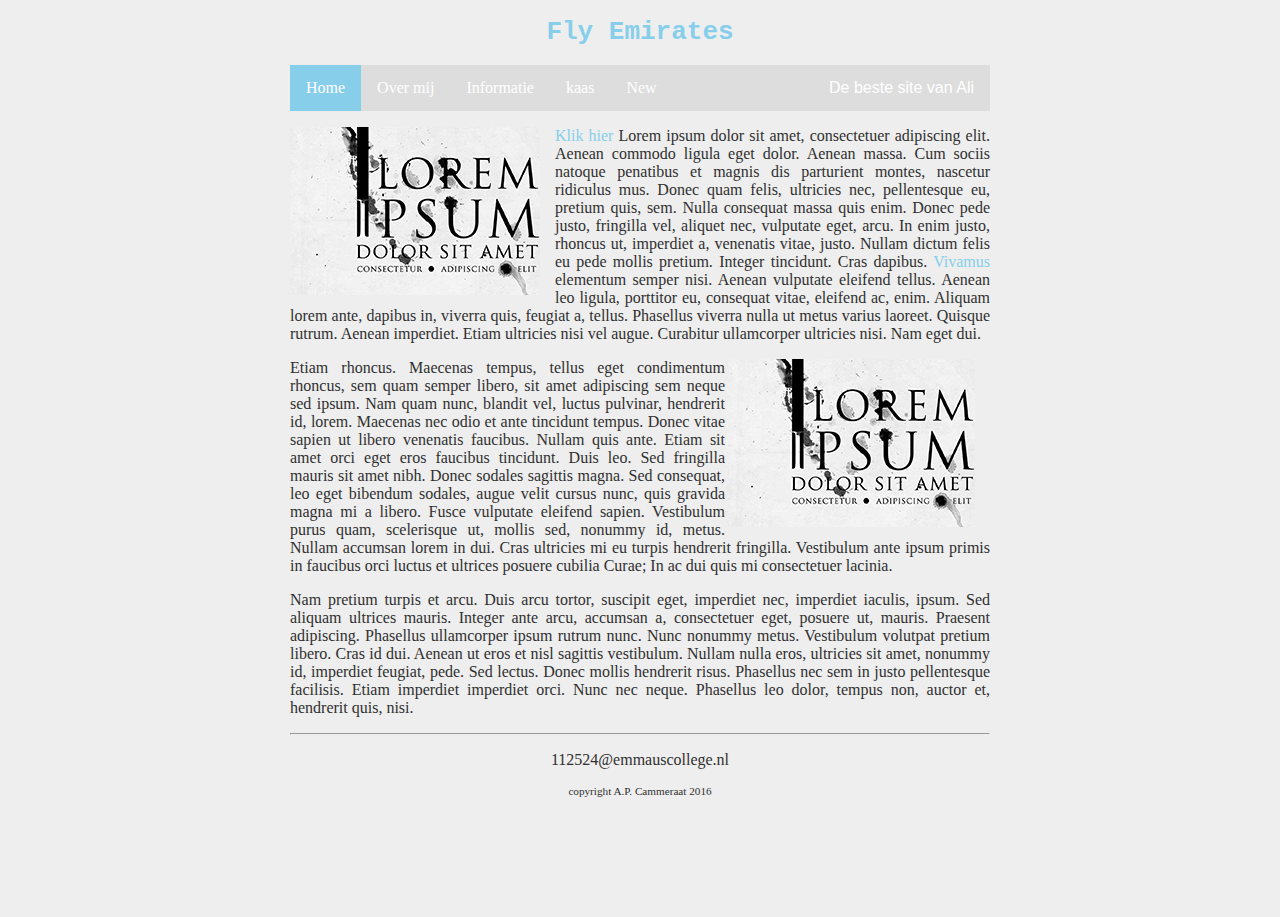
==== index.html @ 8fc821f1 "einde les donderdag 26-11-2020" ====
<!DOCTYPE html>

<html>

    <head>
        <link rel="stylesheet" href="style.css">
        <title>Fly Emirates</title>
    </head>
    
    <body>
        <main>
            <header>
                <h1 id="hoofdtitel" class="belangrijk">Fly Emirates</h1>
            </header>
           
            <nav>
                <ul>
                    <li><a class="active" href="index.html">Home</a></li>
                    <li><a href="overmij.html">Over mij</a></li>
                    <li><a href="info.html">Informatie</a></li>
                    <li><a href="kaas.html">kaas</a></li>
                    <li id="balk-logo">De beste site van Ali</li>
                    <li><a href="New.html">New</a></li>
                  
                </ul>
            </nav>
            
            <article>
                <p><img class="zweefLinks" src="afbeeldingen/loremipsum.jpg">
                <a href="http://nu.nl">Klik hier</a> Lorem ipsum dolor sit amet, consectetuer adipiscing elit. Aenean commodo ligula eget dolor. Aenean massa. Cum sociis natoque penatibus et magnis dis parturient montes, nascetur ridiculus mus. Donec quam felis, ultricies nec, pellentesque eu, pretium quis, sem. Nulla consequat massa quis enim. Donec pede justo, fringilla vel, aliquet nec, vulputate eget, arcu. In enim justo, rhoncus ut, imperdiet a, venenatis vitae, justo. Nullam dictum felis eu pede mollis pretium. Integer tincidunt. Cras dapibus. <a href="http://www.encyclo.nl/begrip/dum%20vivimus%20vivamus">Vivamus</a> elementum semper nisi. Aenean vulputate eleifend tellus. Aenean leo ligula, porttitor eu, consequat vitae, eleifend ac, enim. Aliquam lorem ante, dapibus in, viverra quis, feugiat a, tellus. Phasellus viverra nulla ut metus varius laoreet. Quisque rutrum. Aenean imperdiet. Etiam ultricies nisi vel augue. Curabitur ullamcorper ultricies nisi. Nam eget dui.</p>
                <p><img class="zweefRechts"src="afbeeldingen/loremipsum.jpg">Etiam rhoncus. Maecenas tempus, tellus eget condimentum rhoncus, sem quam semper libero, sit amet adipiscing sem neque sed ipsum. Nam quam nunc, blandit vel, luctus pulvinar, hendrerit id, lorem. Maecenas nec odio et ante tincidunt tempus. Donec vitae sapien ut libero venenatis faucibus. Nullam quis ante. Etiam sit amet orci eget eros faucibus tincidunt. Duis leo. Sed fringilla mauris sit amet nibh. Donec sodales sagittis magna. Sed consequat, leo eget bibendum sodales, augue velit cursus nunc, quis gravida magna mi a libero. Fusce vulputate eleifend sapien. Vestibulum purus quam, scelerisque ut, mollis sed, nonummy id, metus. Nullam accumsan lorem in dui. Cras ultricies mi eu turpis hendrerit fringilla. Vestibulum ante ipsum primis in faucibus orci luctus et ultrices posuere cubilia Curae; In ac dui quis mi consectetuer lacinia.</p>
                <p>Nam pretium turpis et arcu. Duis arcu tortor, suscipit eget, imperdiet nec, imperdiet iaculis, ipsum. Sed aliquam ultrices mauris. Integer ante arcu, accumsan a, consectetuer eget, posuere ut, mauris. Praesent adipiscing. Phasellus ullamcorper ipsum rutrum nunc. Nunc nonummy metus. Vestibulum volutpat pretium libero. Cras id dui. Aenean ut eros et nisl sagittis vestibulum. Nullam nulla eros, ultricies sit amet, nonummy id, imperdiet feugiat, pede. Sed lectus. Donec mollis hendrerit risus. Phasellus nec sem in justo pellentesque facilisis. Etiam imperdiet imperdiet orci. Nunc nec neque. Phasellus leo dolor, tempus non, auctor et, hendrerit quis, nisi.</p>
            </article>
        
            <footer>
                <hr/>
                <p>112524@emmauscollege.nl</p>
                <p class="smalltext">copyright A.P. Cammeraat 2016</p>
            </footer>
        
        </main>
    
    </body>

</html>
---- style.css ----
/* Basislayout */
#hoofdtitel {
font-family: monospace;



}


html, body {
    height: 100%;
    padding: 0;
    background-color: #EEEEEE;  
    
    color: #303030;
    font: arial;
}


main {
    margin: 0 auto;
    width: 700px;
    position: relative;
}


article {
    text-align: justify;
}


header {
    color: skyblue;
    text-align: center;
}


footer {
    text-align: center;
    padding-bottom: 10px;
}


/* specifieke stijlen */

img.zweefLinks {
    float: left;
    margin-right: 15px;

}

img.zweefRechts {
    float: right;
    margin-right: 15px;

}
.smalltext {
    font-size: 0.7em;
}

a {
    color: skyblue;
    text-decoration: none;
}

a:hover {
    text-decoration: underline;
}


/* navigatiebalk */
nav ul {
    list-style-type: none;
    margin-top: 60pxpx;
    padding: 0;
    background-color: #dddddd;
    overflow: hidden;

}

nav ul li {
    float: left;
}

nav li a {
    display: block;
    color: white;
    text-align: center;
    padding: 14px 16px;
    text-decoration: none;
}

nav li a:hover {
    background-color: #aaaaaa;
}

nav li a.active {
    background-color: skyblue;
}

#balk-logo {
    float: right;
    padding: 14px 16px;
    font-family: Arial, Helvetica, sans-serif;
    color: white;
    
}
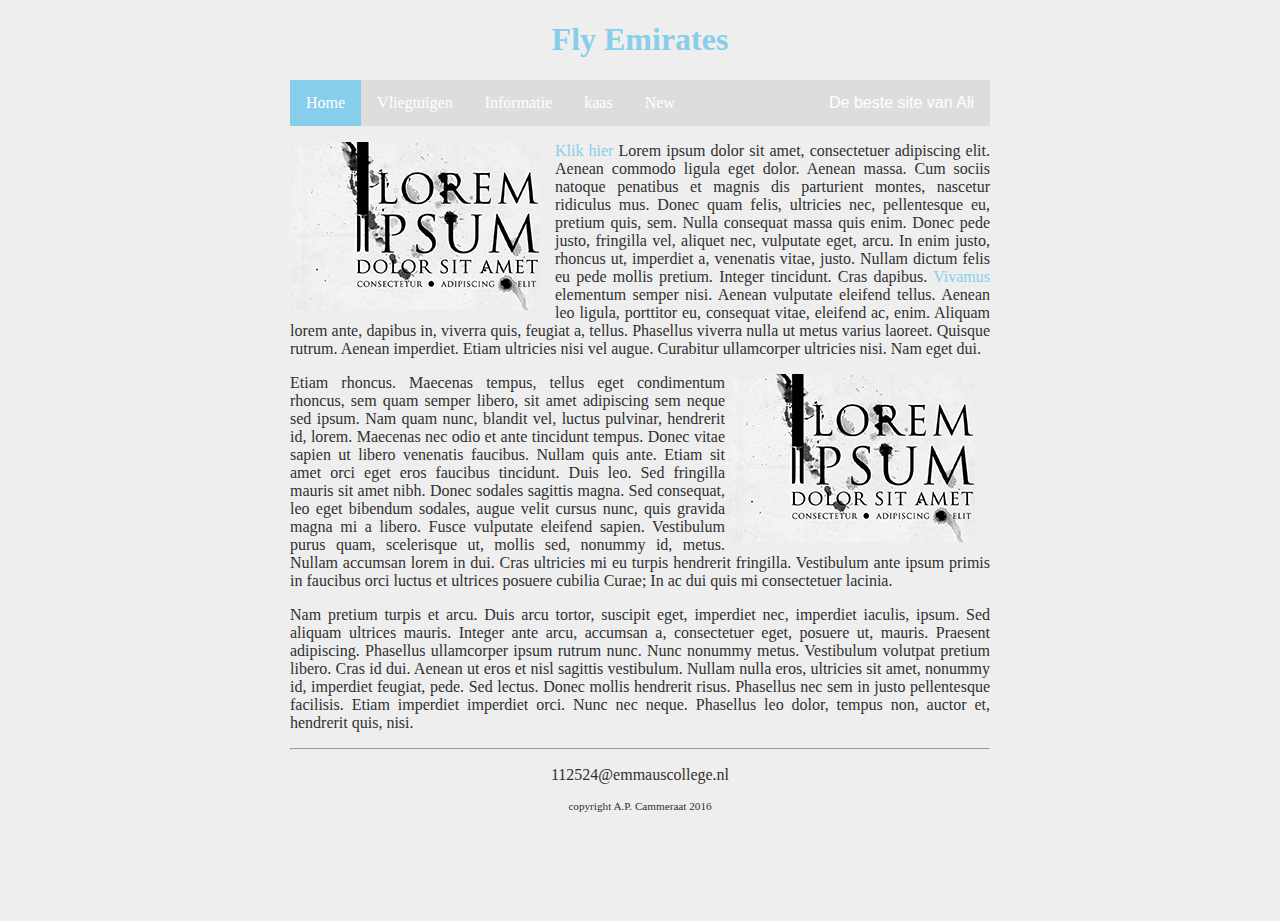
==== commit f0648e93: "laatste versie" ====
--- a/index.html
+++ b/index.html
@@ -16,7 +16,7 @@
             <nav>
                 <ul>
                     <li><a class="active" href="index.html">Home</a></li>
-                    <li><a href="overmij.html">Over mij</a></li>
+                    <li><a href="Vliegtuigen.html">Vliegtuigen</a></li>
                     <li><a href="info.html">Informatie</a></li>
                     <li><a href="kaas.html">kaas</a></li>
                     <li id="balk-logo">De beste site van Ali</li>
--- a/style.css
+++ b/style.css
@@ -1,8 +1,6 @@
 /* Basislayout */
 #hoofdtitel {
-font-family: monospace;
-
-
+font-family: Pacifico;
 
 }
 
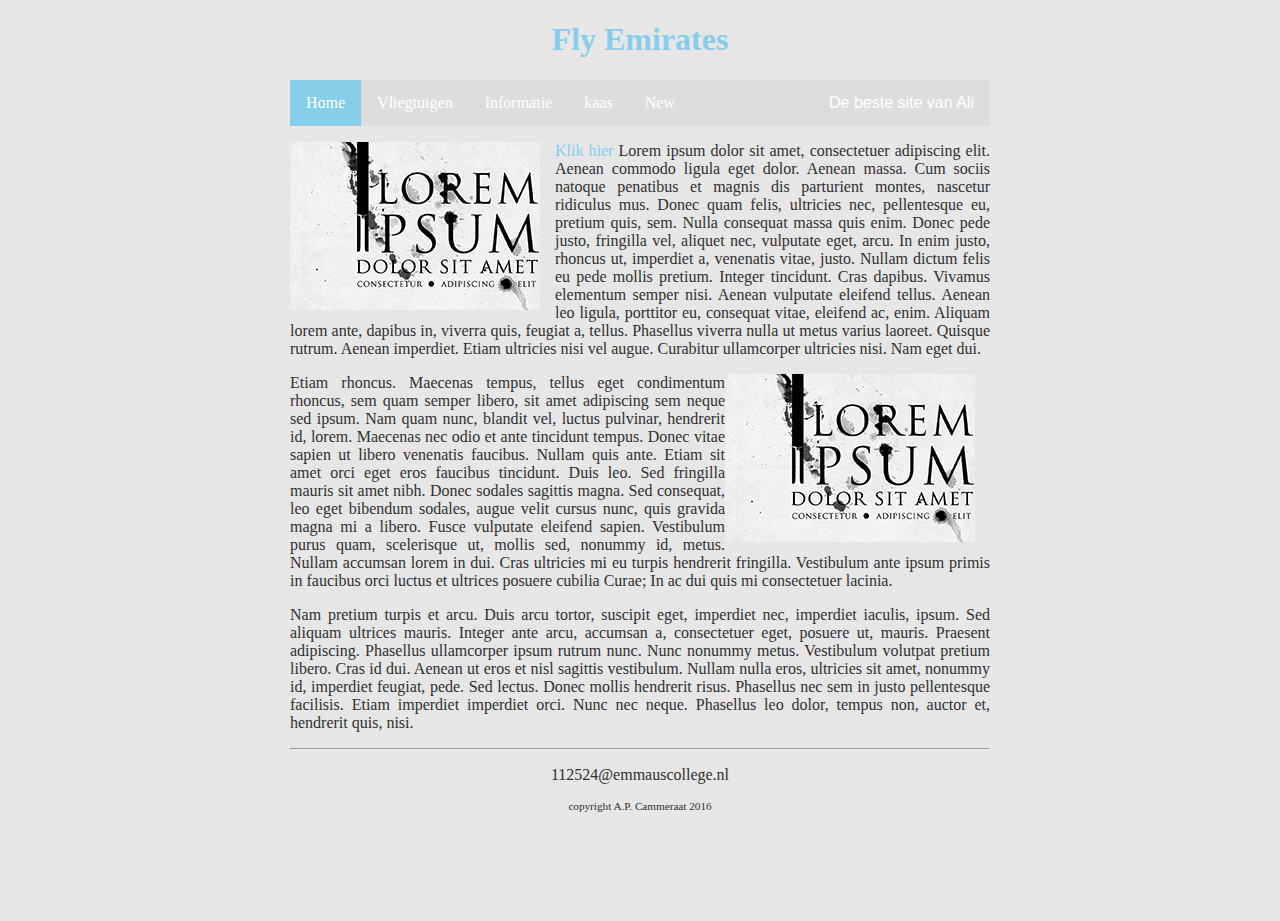
==== commit 1bc4af9a: "plaatjes bij vliegtuig gemaakt" ====
--- a/index.html
+++ b/index.html
@@ -27,7 +27,7 @@
             
             <article>
                 <p><img class="zweefLinks" src="afbeeldingen/loremipsum.jpg">
-                <a href="http://nu.nl">Klik hier</a> Lorem ipsum dolor sit amet, consectetuer adipiscing elit. Aenean commodo ligula eget dolor. Aenean massa. Cum sociis natoque penatibus et magnis dis parturient montes, nascetur ridiculus mus. Donec quam felis, ultricies nec, pellentesque eu, pretium quis, sem. Nulla consequat massa quis enim. Donec pede justo, fringilla vel, aliquet nec, vulputate eget, arcu. In enim justo, rhoncus ut, imperdiet a, venenatis vitae, justo. Nullam dictum felis eu pede mollis pretium. Integer tincidunt. Cras dapibus. <a href="http://www.encyclo.nl/begrip/dum%20vivimus%20vivamus">Vivamus</a> elementum semper nisi. Aenean vulputate eleifend tellus. Aenean leo ligula, porttitor eu, consequat vitae, eleifend ac, enim. Aliquam lorem ante, dapibus in, viverra quis, feugiat a, tellus. Phasellus viverra nulla ut metus varius laoreet. Quisque rutrum. Aenean imperdiet. Etiam ultricies nisi vel augue. Curabitur ullamcorper ultricies nisi. Nam eget dui.</p>
+                <a href="https://www.emirates.com/nl/dutch/">Klik hier</a> Lorem ipsum dolor sit amet, consectetuer adipiscing elit. Aenean commodo ligula eget dolor. Aenean massa. Cum sociis natoque penatibus et magnis dis parturient montes, nascetur ridiculus mus. Donec quam felis, ultricies nec, pellentesque eu, pretium quis, sem. Nulla consequat massa quis enim. Donec pede justo, fringilla vel, aliquet nec, vulputate eget, arcu. In enim justo, rhoncus ut, imperdiet a, venenatis vitae, justo. Nullam dictum felis eu pede mollis pretium. Integer tincidunt. Cras dapibus. Vivamus elementum semper nisi. Aenean vulputate eleifend tellus. Aenean leo ligula, porttitor eu, consequat vitae, eleifend ac, enim. Aliquam lorem ante, dapibus in, viverra quis, feugiat a, tellus. Phasellus viverra nulla ut metus varius laoreet. Quisque rutrum. Aenean imperdiet. Etiam ultricies nisi vel augue. Curabitur ullamcorper ultricies nisi. Nam eget dui.</p>
                 <p><img class="zweefRechts"src="afbeeldingen/loremipsum.jpg">Etiam rhoncus. Maecenas tempus, tellus eget condimentum rhoncus, sem quam semper libero, sit amet adipiscing sem neque sed ipsum. Nam quam nunc, blandit vel, luctus pulvinar, hendrerit id, lorem. Maecenas nec odio et ante tincidunt tempus. Donec vitae sapien ut libero venenatis faucibus. Nullam quis ante. Etiam sit amet orci eget eros faucibus tincidunt. Duis leo. Sed fringilla mauris sit amet nibh. Donec sodales sagittis magna. Sed consequat, leo eget bibendum sodales, augue velit cursus nunc, quis gravida magna mi a libero. Fusce vulputate eleifend sapien. Vestibulum purus quam, scelerisque ut, mollis sed, nonummy id, metus. Nullam accumsan lorem in dui. Cras ultricies mi eu turpis hendrerit fringilla. Vestibulum ante ipsum primis in faucibus orci luctus et ultrices posuere cubilia Curae; In ac dui quis mi consectetuer lacinia.</p>
                 <p>Nam pretium turpis et arcu. Duis arcu tortor, suscipit eget, imperdiet nec, imperdiet iaculis, ipsum. Sed aliquam ultrices mauris. Integer ante arcu, accumsan a, consectetuer eget, posuere ut, mauris. Praesent adipiscing. Phasellus ullamcorper ipsum rutrum nunc. Nunc nonummy metus. Vestibulum volutpat pretium libero. Cras id dui. Aenean ut eros et nisl sagittis vestibulum. Nullam nulla eros, ultricies sit amet, nonummy id, imperdiet feugiat, pede. Sed lectus. Donec mollis hendrerit risus. Phasellus nec sem in justo pellentesque facilisis. Etiam imperdiet imperdiet orci. Nunc nec neque. Phasellus leo dolor, tempus non, auctor et, hendrerit quis, nisi.</p>
             </article>
--- a/style.css
+++ b/style.css
@@ -5,10 +5,10 @@
 }
 
 
-html, body {
+ html, body {
     height: 100%;
     padding: 0;
-    background-color: #EEEEEE;  
+    background-color: rgb(230, 230, 230);  
     
     color: #303030;
     font: arial;
@@ -50,8 +50,23 @@
 img.zweefRechts {
     float: right;
     margin-right: 15px;
+}
+
+img.vliegtuig {
+float: left;
+width: 300px;
+margin-right: 10px;
+}
+
+p.vliegtuig {
+color:red;
+}
+
+div.vliegtuigClear {
+clear:both;
 
 }
+
 .smalltext {
     font-size: 0.7em;
 }
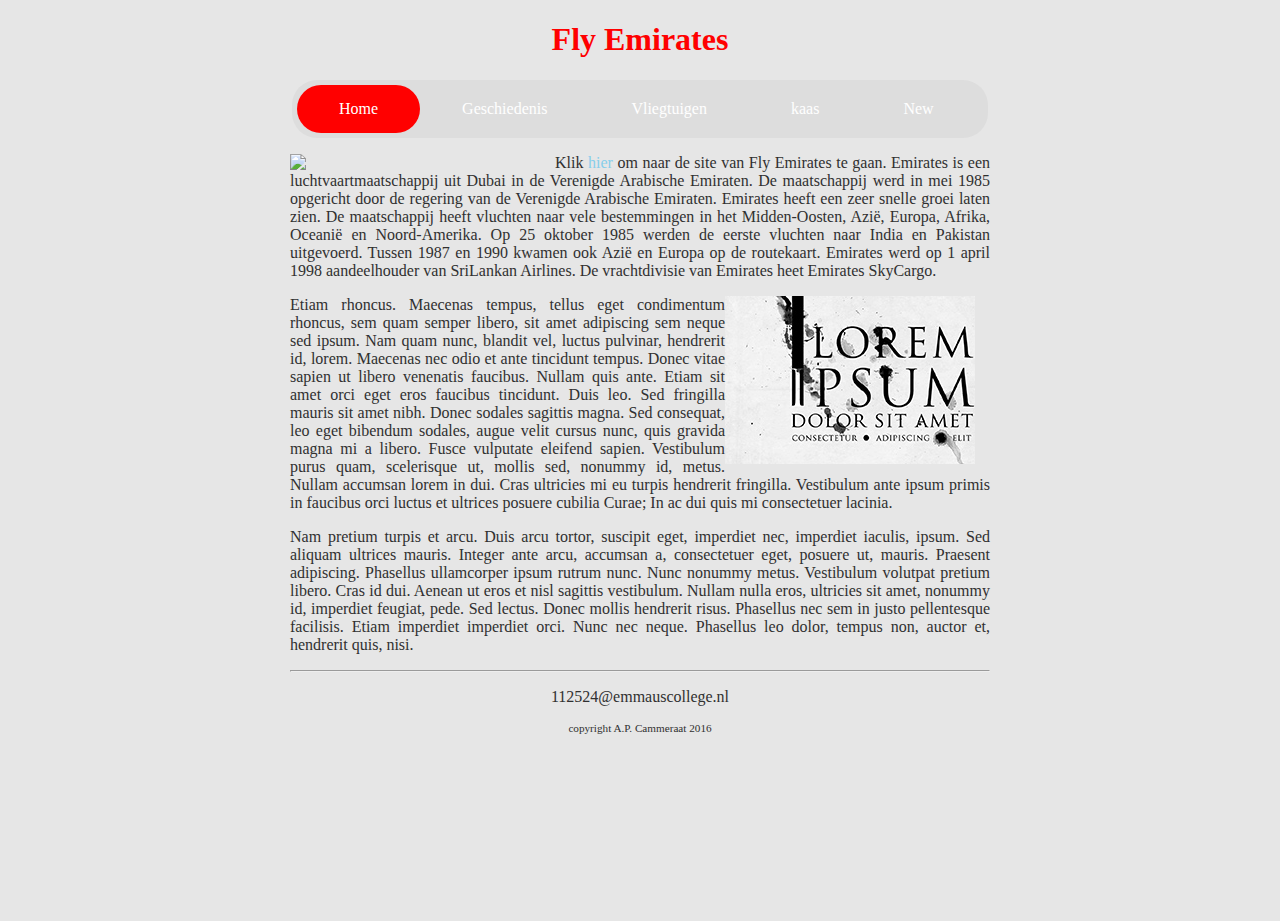
==== commit 17561855: "Naam van info.html veranderd naar Geschiedenis.html" ====
--- a/index.html
+++ b/index.html
@@ -16,18 +16,19 @@
             <nav>
                 <ul>
                     <li><a class="active" href="index.html">Home</a></li>
+                    <li><a href="Geschiedenis.html">Geschiedenis</a></li>
                     <li><a href="Vliegtuigen.html">Vliegtuigen</a></li>
-                    <li><a href="info.html">Informatie</a></li>
                     <li><a href="kaas.html">kaas</a></li>
-                    <li id="balk-logo">De beste site van Ali</li>
                     <li><a href="New.html">New</a></li>
                   
                 </ul>
             </nav>
             
             <article>
-                <p><img class="zweefLinks" src="afbeeldingen/loremipsum.jpg">
-                <a href="https://www.emirates.com/nl/dutch/">Klik hier</a> Lorem ipsum dolor sit amet, consectetuer adipiscing elit. Aenean commodo ligula eget dolor. Aenean massa. Cum sociis natoque penatibus et magnis dis parturient montes, nascetur ridiculus mus. Donec quam felis, ultricies nec, pellentesque eu, pretium quis, sem. Nulla consequat massa quis enim. Donec pede justo, fringilla vel, aliquet nec, vulputate eget, arcu. In enim justo, rhoncus ut, imperdiet a, venenatis vitae, justo. Nullam dictum felis eu pede mollis pretium. Integer tincidunt. Cras dapibus. Vivamus elementum semper nisi. Aenean vulputate eleifend tellus. Aenean leo ligula, porttitor eu, consequat vitae, eleifend ac, enim. Aliquam lorem ante, dapibus in, viverra quis, feugiat a, tellus. Phasellus viverra nulla ut metus varius laoreet. Quisque rutrum. Aenean imperdiet. Etiam ultricies nisi vel augue. Curabitur ullamcorper ultricies nisi. Nam eget dui.</p>
+                <p>Klik<img class="zweefLinks" src="afbeeldingen/Emirates_logo.svg">
+                <a href="https://www.emirates.com/nl/dutch/">hier</a> om naar de site van Fly Emirates te gaan. Emirates is een luchtvaartmaatschappij uit Dubai in de Verenigde Arabische Emiraten. De maatschappij werd in mei 1985 opgericht door de regering van de Verenigde Arabische Emiraten.
+Emirates heeft een zeer snelle groei laten zien. De maatschappij heeft vluchten naar vele bestemmingen in het Midden-Oosten, Azië, Europa, Afrika, Oceanië en Noord-Amerika. Op 25 oktober 1985 werden de eerste vluchten naar India en Pakistan uitgevoerd. Tussen 1987 en 1990 kwamen ook Azië en Europa op de routekaart. Emirates werd op 1 april 1998 aandeelhouder van SriLankan Airlines. De vrachtdivisie van Emirates heet Emirates SkyCargo.</p>
+<div class="Clear"></div>
                 <p><img class="zweefRechts"src="afbeeldingen/loremipsum.jpg">Etiam rhoncus. Maecenas tempus, tellus eget condimentum rhoncus, sem quam semper libero, sit amet adipiscing sem neque sed ipsum. Nam quam nunc, blandit vel, luctus pulvinar, hendrerit id, lorem. Maecenas nec odio et ante tincidunt tempus. Donec vitae sapien ut libero venenatis faucibus. Nullam quis ante. Etiam sit amet orci eget eros faucibus tincidunt. Duis leo. Sed fringilla mauris sit amet nibh. Donec sodales sagittis magna. Sed consequat, leo eget bibendum sodales, augue velit cursus nunc, quis gravida magna mi a libero. Fusce vulputate eleifend sapien. Vestibulum purus quam, scelerisque ut, mollis sed, nonummy id, metus. Nullam accumsan lorem in dui. Cras ultricies mi eu turpis hendrerit fringilla. Vestibulum ante ipsum primis in faucibus orci luctus et ultrices posuere cubilia Curae; In ac dui quis mi consectetuer lacinia.</p>
                 <p>Nam pretium turpis et arcu. Duis arcu tortor, suscipit eget, imperdiet nec, imperdiet iaculis, ipsum. Sed aliquam ultrices mauris. Integer ante arcu, accumsan a, consectetuer eget, posuere ut, mauris. Praesent adipiscing. Phasellus ullamcorper ipsum rutrum nunc. Nunc nonummy metus. Vestibulum volutpat pretium libero. Cras id dui. Aenean ut eros et nisl sagittis vestibulum. Nullam nulla eros, ultricies sit amet, nonummy id, imperdiet feugiat, pede. Sed lectus. Donec mollis hendrerit risus. Phasellus nec sem in justo pellentesque facilisis. Etiam imperdiet imperdiet orci. Nunc nec neque. Phasellus leo dolor, tempus non, auctor et, hendrerit quis, nisi.</p>
             </article>
--- a/style.css
+++ b/style.css
@@ -1,6 +1,7 @@
 /* Basislayout */
 #hoofdtitel {
 font-family: Pacifico;
+color: red;
 
 }
 
@@ -39,11 +40,12 @@
 }
 
 
-/* specifieke stijlen */
+/* images */
 
 img.zweefLinks {
     float: left;
     margin-right: 15px;
+    width: 250px;
 
 }
 
@@ -57,12 +59,12 @@
 width: 300px;
 margin-right: 10px;
 }
-
+/* text */
 p.vliegtuig {
-color:red;
+color:black;
 }
 
-div.vliegtuigClear {
+div.Clear {
 clear:both;
 
 }
@@ -77,30 +79,34 @@
 }
 
 a:hover {
-    text-decoration: underline;
+    text-decoration: ;
 }
 
 
 /* navigatiebalk */
 nav ul {
     list-style-type: none;
-    margin-top: 60pxpx;
-    padding: 0;
+    margin: 2px;
+    padding: 5px;
     background-color: #dddddd;
     overflow: hidden;
+    border-radius: 25px;
 
 }
 
 nav ul li {
     float: left;
+
 }
+
 
 nav li a {
     display: block;
     color: white;
     text-align: center;
-    padding: 14px 16px;
+    padding: 15px 42px;
     text-decoration: none;
+    border-radius: 25px;
 }
 
 nav li a:hover {
@@ -108,17 +114,5 @@
 }
 
 nav li a.active {
-    background-color: skyblue;
+    background-color: red;
 }
-
-#balk-logo {
-    float: right;
-    padding: 14px 16px;
-    font-family: Arial, Helvetica, sans-serif;
-    color: white;
-    
-}
-
-
-
-
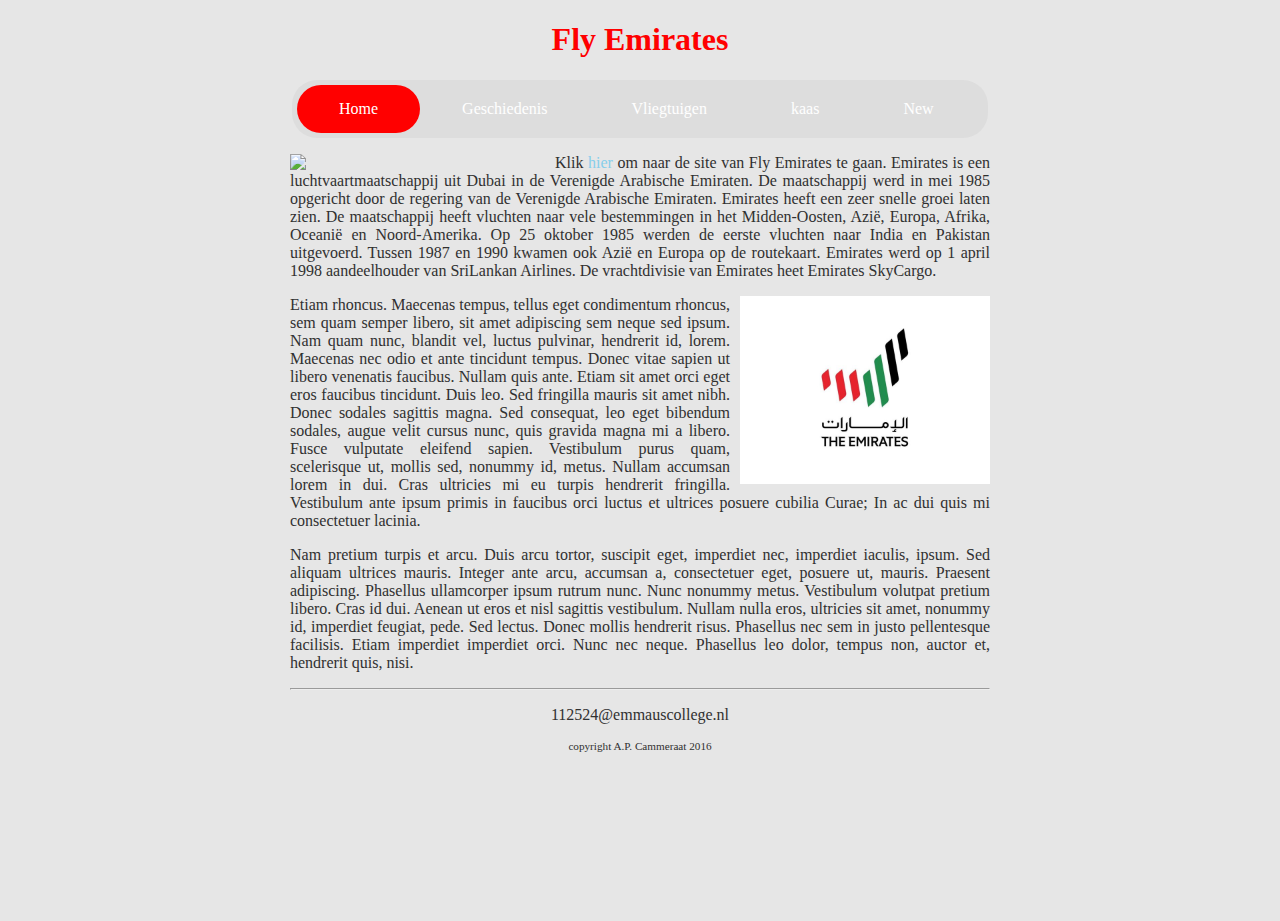
==== commit d8473f39: "info toegevoegd en plaatjes" ====
--- a/index.html
+++ b/index.html
@@ -29,7 +29,7 @@
                 <a href="https://www.emirates.com/nl/dutch/">hier</a> om naar de site van Fly Emirates te gaan. Emirates is een luchtvaartmaatschappij uit Dubai in de Verenigde Arabische Emiraten. De maatschappij werd in mei 1985 opgericht door de regering van de Verenigde Arabische Emiraten.
 Emirates heeft een zeer snelle groei laten zien. De maatschappij heeft vluchten naar vele bestemmingen in het Midden-Oosten, Azië, Europa, Afrika, Oceanië en Noord-Amerika. Op 25 oktober 1985 werden de eerste vluchten naar India en Pakistan uitgevoerd. Tussen 1987 en 1990 kwamen ook Azië en Europa op de routekaart. Emirates werd op 1 april 1998 aandeelhouder van SriLankan Airlines. De vrachtdivisie van Emirates heet Emirates SkyCargo.</p>
 <div class="Clear"></div>
-                <p><img class="zweefRechts"src="afbeeldingen/loremipsum.jpg">Etiam rhoncus. Maecenas tempus, tellus eget condimentum rhoncus, sem quam semper libero, sit amet adipiscing sem neque sed ipsum. Nam quam nunc, blandit vel, luctus pulvinar, hendrerit id, lorem. Maecenas nec odio et ante tincidunt tempus. Donec vitae sapien ut libero venenatis faucibus. Nullam quis ante. Etiam sit amet orci eget eros faucibus tincidunt. Duis leo. Sed fringilla mauris sit amet nibh. Donec sodales sagittis magna. Sed consequat, leo eget bibendum sodales, augue velit cursus nunc, quis gravida magna mi a libero. Fusce vulputate eleifend sapien. Vestibulum purus quam, scelerisque ut, mollis sed, nonummy id, metus. Nullam accumsan lorem in dui. Cras ultricies mi eu turpis hendrerit fringilla. Vestibulum ante ipsum primis in faucibus orci luctus et ultrices posuere cubilia Curae; In ac dui quis mi consectetuer lacinia.</p>
+                <p><img class="zweefRechts"src="afbeeldingen/oldemirateslogo.jpg">Etiam rhoncus. Maecenas tempus, tellus eget condimentum rhoncus, sem quam semper libero, sit amet adipiscing sem neque sed ipsum. Nam quam nunc, blandit vel, luctus pulvinar, hendrerit id, lorem. Maecenas nec odio et ante tincidunt tempus. Donec vitae sapien ut libero venenatis faucibus. Nullam quis ante. Etiam sit amet orci eget eros faucibus tincidunt. Duis leo. Sed fringilla mauris sit amet nibh. Donec sodales sagittis magna. Sed consequat, leo eget bibendum sodales, augue velit cursus nunc, quis gravida magna mi a libero. Fusce vulputate eleifend sapien. Vestibulum purus quam, scelerisque ut, mollis sed, nonummy id, metus. Nullam accumsan lorem in dui. Cras ultricies mi eu turpis hendrerit fringilla. Vestibulum ante ipsum primis in faucibus orci luctus et ultrices posuere cubilia Curae; In ac dui quis mi consectetuer lacinia.</p>
                 <p>Nam pretium turpis et arcu. Duis arcu tortor, suscipit eget, imperdiet nec, imperdiet iaculis, ipsum. Sed aliquam ultrices mauris. Integer ante arcu, accumsan a, consectetuer eget, posuere ut, mauris. Praesent adipiscing. Phasellus ullamcorper ipsum rutrum nunc. Nunc nonummy metus. Vestibulum volutpat pretium libero. Cras id dui. Aenean ut eros et nisl sagittis vestibulum. Nullam nulla eros, ultricies sit amet, nonummy id, imperdiet feugiat, pede. Sed lectus. Donec mollis hendrerit risus. Phasellus nec sem in justo pellentesque facilisis. Etiam imperdiet imperdiet orci. Nunc nec neque. Phasellus leo dolor, tempus non, auctor et, hendrerit quis, nisi.</p>
             </article>
         
--- a/style.css
+++ b/style.css
@@ -51,13 +51,14 @@
 
 img.zweefRechts {
     float: right;
-    margin-right: 15px;
+    margin-left: 10px;
+    width: 250px;
 }
 
 img.vliegtuig {
 float: left;
 width: 300px;
-margin-right: 10px;
+margin: 10px;
 }
 /* text */
 p.vliegtuig {
@@ -68,7 +69,10 @@
 clear:both;
 
 }
+div.floatleft {
+float: left;
 
+}
 .smalltext {
     font-size: 0.7em;
 }
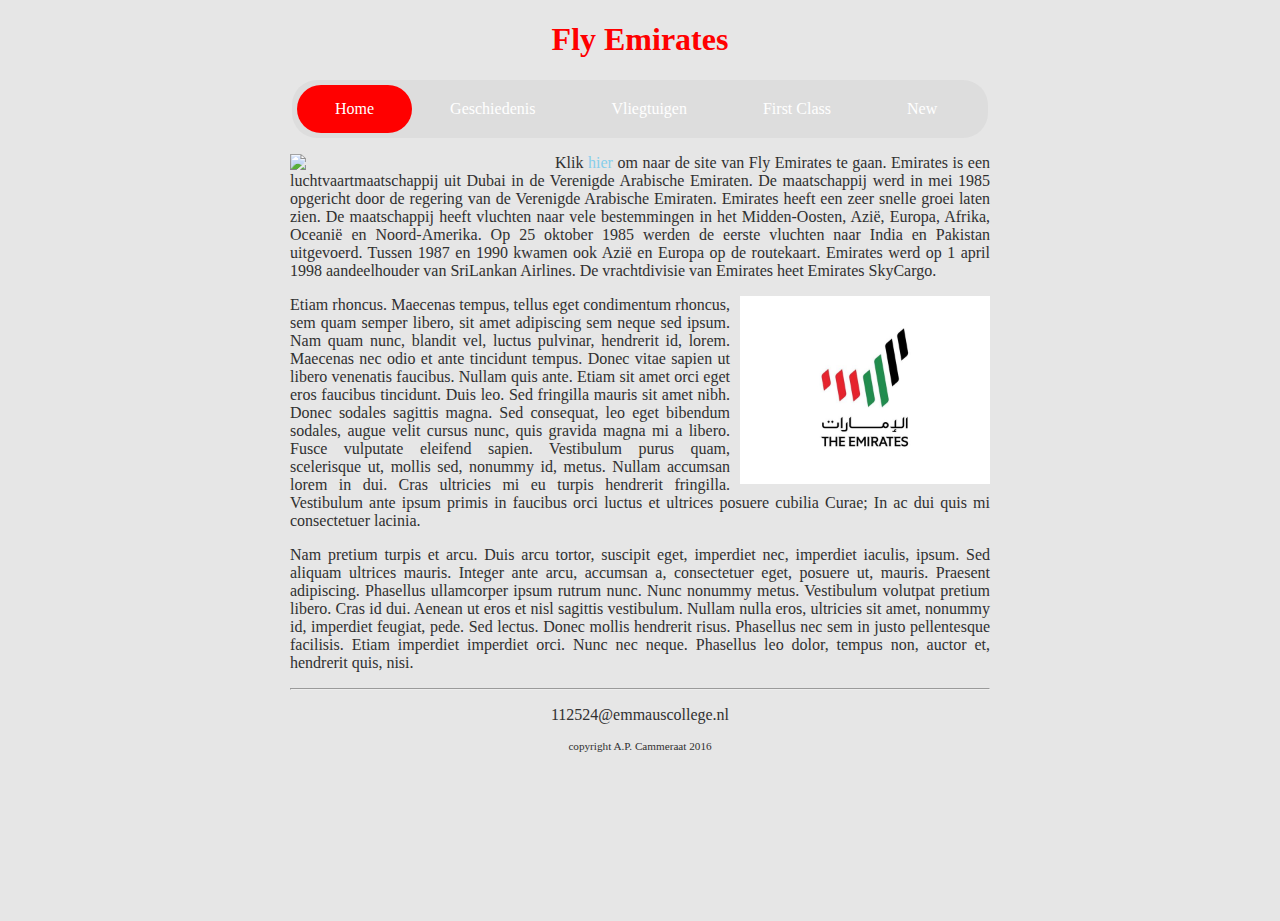
==== commit 515b9196: "vliegtuigen af" ====
--- a/index.html
+++ b/index.html
@@ -18,7 +18,7 @@
                     <li><a class="active" href="index.html">Home</a></li>
                     <li><a href="Geschiedenis.html">Geschiedenis</a></li>
                     <li><a href="Vliegtuigen.html">Vliegtuigen</a></li>
-                    <li><a href="kaas.html">kaas</a></li>
+                    <li><a href="FirstClass.html">First Class</a></li>
                     <li><a href="New.html">New</a></li>
                   
                 </ul>
--- a/style.css
+++ b/style.css
@@ -56,7 +56,7 @@
 }
 
 img.vliegtuig {
-float: left;
+float: right;
 width: 300px;
 margin: 10px;
 }
@@ -108,7 +108,7 @@
     display: block;
     color: white;
     text-align: center;
-    padding: 15px 42px;
+    padding: 15px 38px;
     text-decoration: none;
     border-radius: 25px;
 }
@@ -120,3 +120,21 @@
 nav li a.active {
     background-color: red;
 }
+/*kollommen*/
+.column1 {
+  float: right;
+  width: 320px;
+  padding: 2px;
+}
+.column2{
+  float: left;
+  width: 320px;
+  padding: 2px;
+}
+
+/* Clear floats after image containers */
+.row::after {
+  content: "";
+  clear: both;
+  display: table;
+}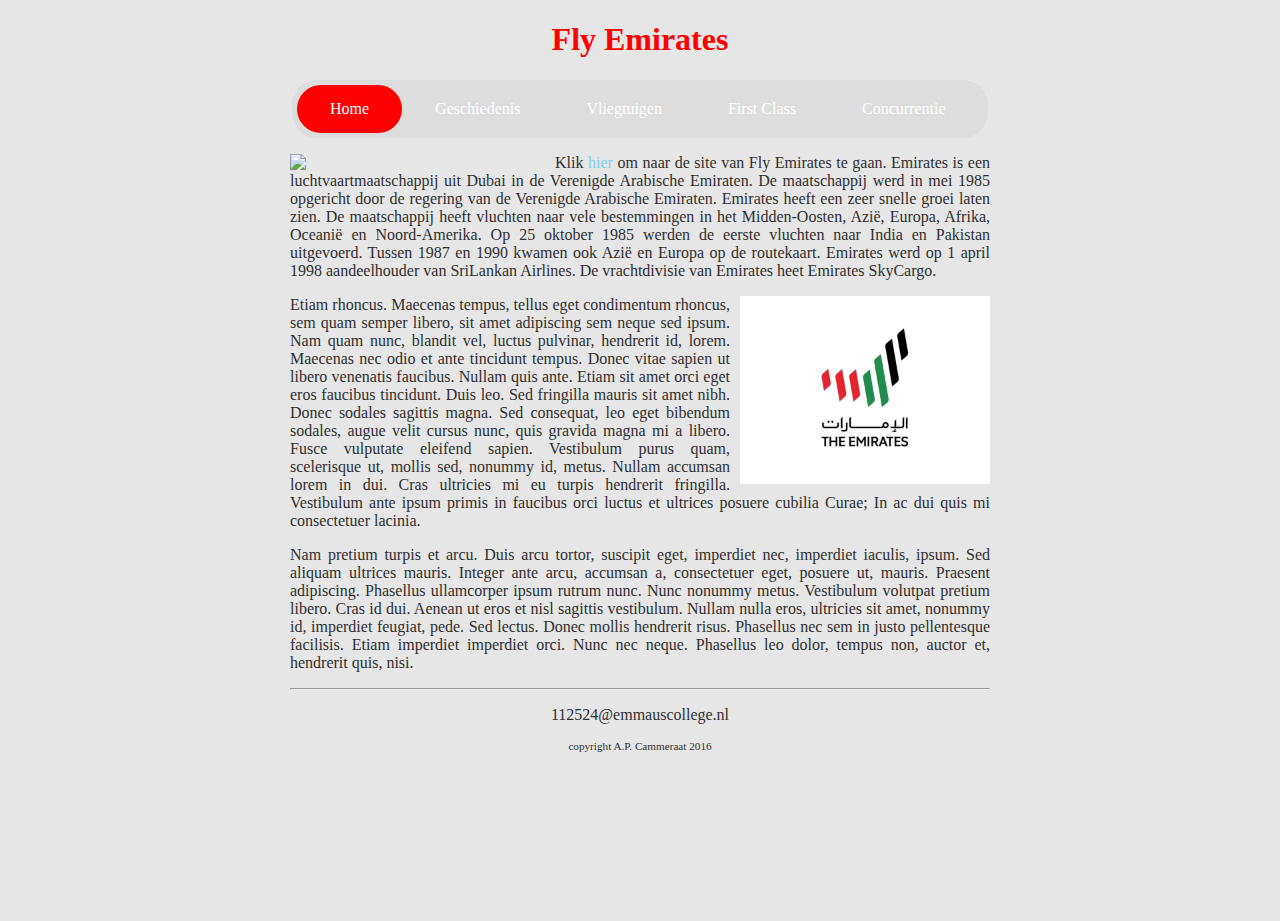
==== commit 562d795a: "bijna alles veranderd" ====
--- a/index.html
+++ b/index.html
@@ -19,7 +19,7 @@
                     <li><a href="Geschiedenis.html">Geschiedenis</a></li>
                     <li><a href="Vliegtuigen.html">Vliegtuigen</a></li>
                     <li><a href="FirstClass.html">First Class</a></li>
-                    <li><a href="New.html">New</a></li>
+                    <li><a href="Concurrentie.html">Concurrentie</a></li>
                   
                 </ul>
             </nav>
--- a/style.css
+++ b/style.css
@@ -65,10 +65,19 @@
 color:black;
 }
 
+p.vliegtuigtext{
+float: right;
+overflow: auto;
+width: 50%;
+height:140px;
+
+margin-bottom: 8px;
+}
+
 div.Clear {
 clear:both;
+}
 
-}
 div.floatleft {
 float: left;
 
@@ -108,28 +117,38 @@
     display: block;
     color: white;
     text-align: center;
-    padding: 15px 38px;
+    padding: 15px 33px;
     text-decoration: none;
     border-radius: 25px;
 }
 
 nav li a:hover {
-    background-color: #aaaaaa;
+    background-color:  rgb(0, 0, 0);
 }
 
 nav li a.active {
     background-color: red;
 }
 /*kollommen*/
+
+.column{
+float:  right;
+  width: 320px;
+  padding: 2px;
+margin-top: 30px;
+}
 .column1 {
-  float: right;
+  float:  right;
   width: 320px;
   padding: 2px;
 }
 .column2{
   float: left;
-  width: 320px;
   padding: 2px;
+  overflow: auto;
+  width: 50%;
+ height: 200px;
+ background-color: darkgrey;
 }
 
 /* Clear floats after image containers */
@@ -137,4 +156,11 @@
   content: "";
   clear: both;
   display: table;
+}
+/*videos*/
+
+.video-emirates{
+width: 500px;
+text-align: center;
+
 }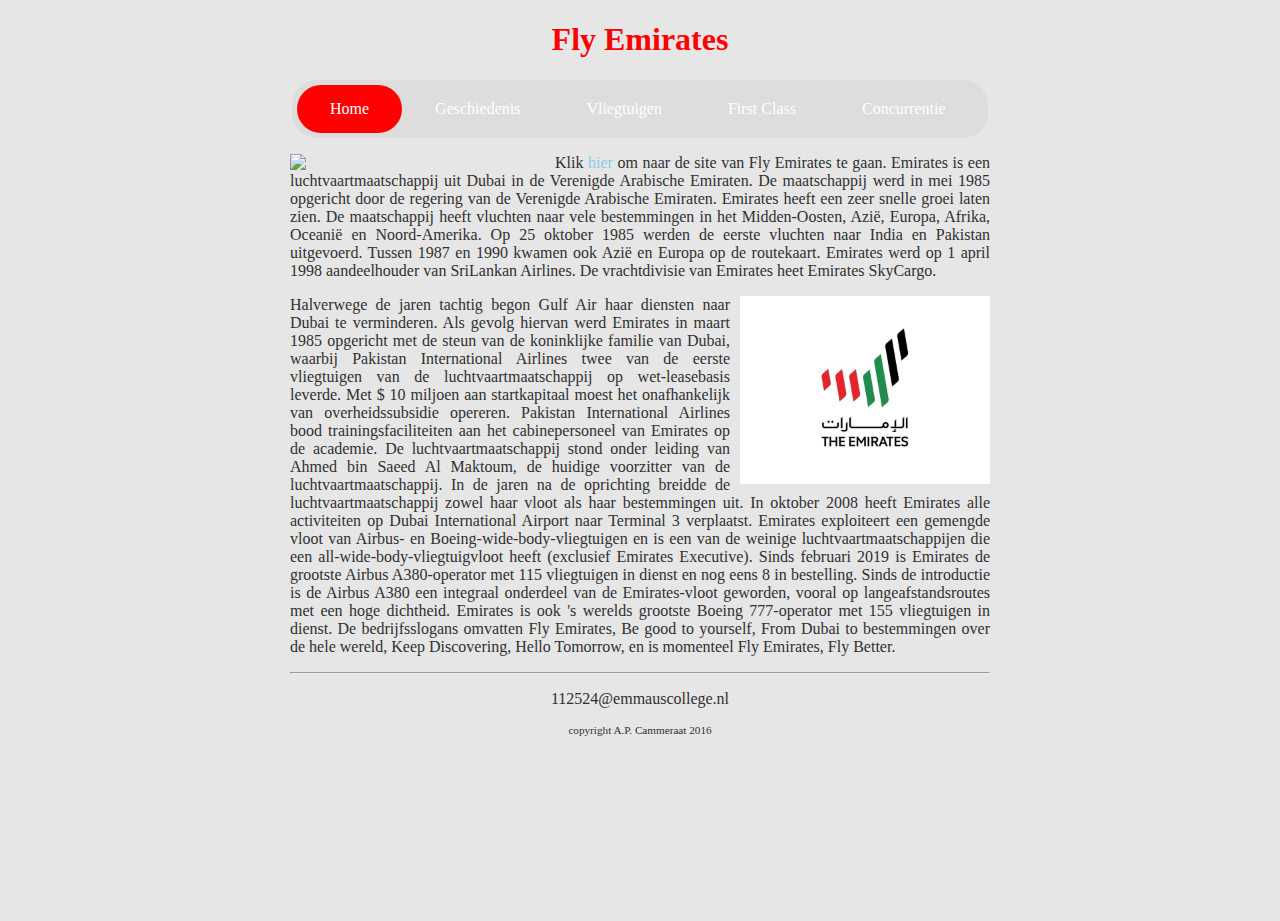
==== commit 36b9238d: "laatste versie inleveren" ====
--- a/index.html
+++ b/index.html
@@ -29,8 +29,10 @@
                 <a href="https://www.emirates.com/nl/dutch/">hier</a> om naar de site van Fly Emirates te gaan. Emirates is een luchtvaartmaatschappij uit Dubai in de Verenigde Arabische Emiraten. De maatschappij werd in mei 1985 opgericht door de regering van de Verenigde Arabische Emiraten.
 Emirates heeft een zeer snelle groei laten zien. De maatschappij heeft vluchten naar vele bestemmingen in het Midden-Oosten, Azië, Europa, Afrika, Oceanië en Noord-Amerika. Op 25 oktober 1985 werden de eerste vluchten naar India en Pakistan uitgevoerd. Tussen 1987 en 1990 kwamen ook Azië en Europa op de routekaart. Emirates werd op 1 april 1998 aandeelhouder van SriLankan Airlines. De vrachtdivisie van Emirates heet Emirates SkyCargo.</p>
 <div class="Clear"></div>
-                <p><img class="zweefRechts"src="afbeeldingen/oldemirateslogo.jpg">Etiam rhoncus. Maecenas tempus, tellus eget condimentum rhoncus, sem quam semper libero, sit amet adipiscing sem neque sed ipsum. Nam quam nunc, blandit vel, luctus pulvinar, hendrerit id, lorem. Maecenas nec odio et ante tincidunt tempus. Donec vitae sapien ut libero venenatis faucibus. Nullam quis ante. Etiam sit amet orci eget eros faucibus tincidunt. Duis leo. Sed fringilla mauris sit amet nibh. Donec sodales sagittis magna. Sed consequat, leo eget bibendum sodales, augue velit cursus nunc, quis gravida magna mi a libero. Fusce vulputate eleifend sapien. Vestibulum purus quam, scelerisque ut, mollis sed, nonummy id, metus. Nullam accumsan lorem in dui. Cras ultricies mi eu turpis hendrerit fringilla. Vestibulum ante ipsum primis in faucibus orci luctus et ultrices posuere cubilia Curae; In ac dui quis mi consectetuer lacinia.</p>
-                <p>Nam pretium turpis et arcu. Duis arcu tortor, suscipit eget, imperdiet nec, imperdiet iaculis, ipsum. Sed aliquam ultrices mauris. Integer ante arcu, accumsan a, consectetuer eget, posuere ut, mauris. Praesent adipiscing. Phasellus ullamcorper ipsum rutrum nunc. Nunc nonummy metus. Vestibulum volutpat pretium libero. Cras id dui. Aenean ut eros et nisl sagittis vestibulum. Nullam nulla eros, ultricies sit amet, nonummy id, imperdiet feugiat, pede. Sed lectus. Donec mollis hendrerit risus. Phasellus nec sem in justo pellentesque facilisis. Etiam imperdiet imperdiet orci. Nunc nec neque. Phasellus leo dolor, tempus non, auctor et, hendrerit quis, nisi.</p>
+                <p><img class="zweefRechts"src="afbeeldingen/oldemirateslogo.jpg">
+    Halverwege de jaren tachtig begon Gulf Air haar diensten naar Dubai te verminderen. Als gevolg hiervan werd Emirates in maart 1985 opgericht met de steun van de koninklijke familie van Dubai, waarbij Pakistan International Airlines twee van de eerste vliegtuigen van de luchtvaartmaatschappij op wet-leasebasis leverde. Met $ 10 miljoen aan startkapitaal moest het onafhankelijk van overheidssubsidie ​​opereren. Pakistan International Airlines bood trainingsfaciliteiten aan het cabinepersoneel van Emirates op de academie. De luchtvaartmaatschappij stond onder leiding van Ahmed bin Saeed Al Maktoum, de huidige voorzitter van de luchtvaartmaatschappij. In de jaren na de oprichting breidde de luchtvaartmaatschappij zowel haar vloot als haar bestemmingen uit. In oktober 2008 heeft Emirates alle activiteiten op Dubai International Airport naar Terminal 3 verplaatst.
+
+Emirates exploiteert een gemengde vloot van Airbus- en Boeing-wide-body-vliegtuigen en is een van de weinige luchtvaartmaatschappijen die een all-wide-body-vliegtuigvloot heeft (exclusief Emirates Executive). Sinds februari 2019 is Emirates de grootste Airbus A380-operator met 115 vliegtuigen in dienst en nog eens 8 in bestelling. Sinds de introductie is de Airbus A380 een integraal onderdeel van de Emirates-vloot geworden, vooral op langeafstandsroutes met een hoge dichtheid. Emirates is ook 's werelds grootste Boeing 777-operator met 155 vliegtuigen in dienst. De bedrijfsslogans omvatten Fly Emirates, Be good to yourself, From Dubai to bestemmingen over de hele wereld, Keep Discovering, Hello Tomorrow, en is momenteel Fly Emirates, Fly Better.</p>
             </article>
         
             <footer>
